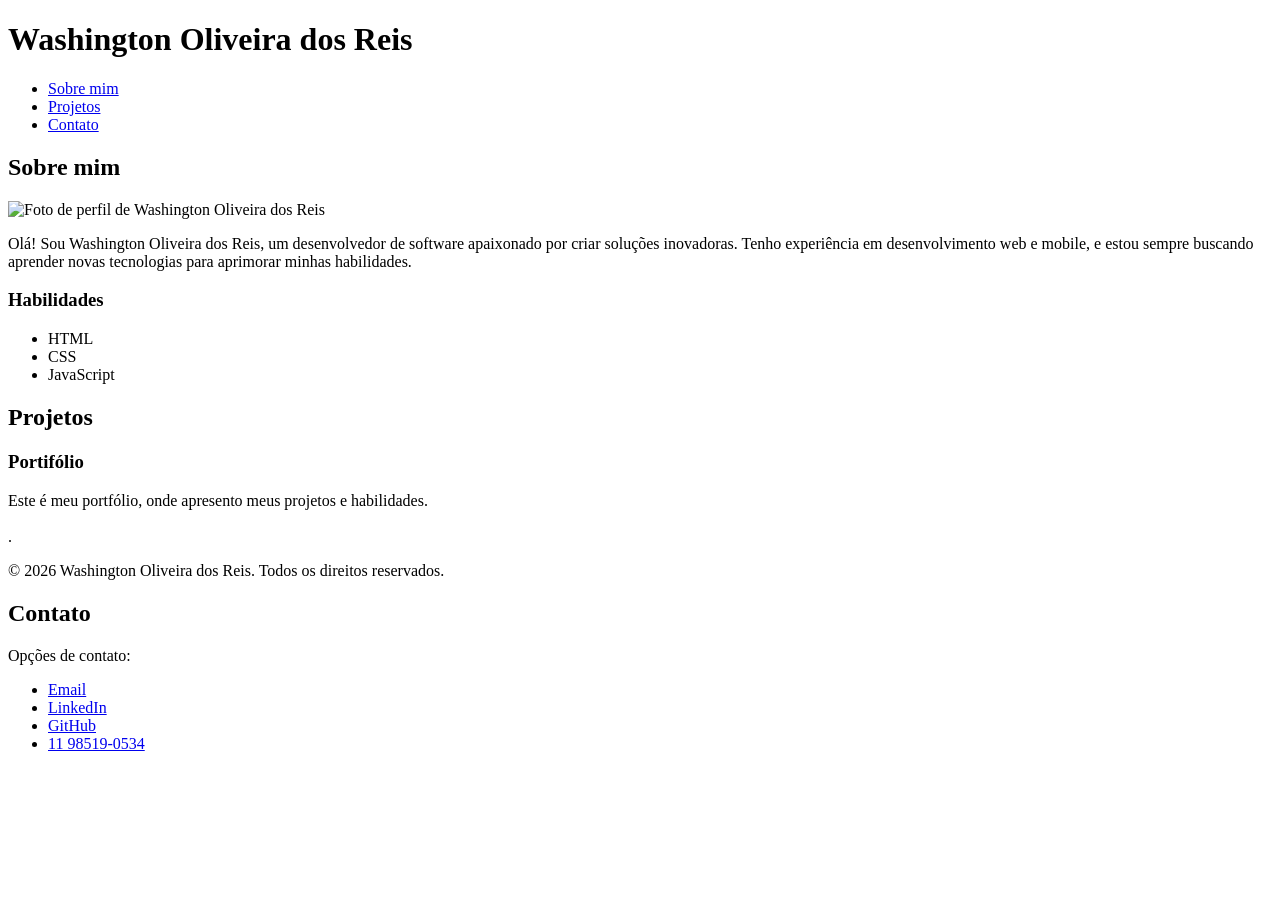
==== index.html @ 2d5e49ee "Rename projeto.html to index.html" ====
<!DOCTYPE html>
<html lang="en">

<head>
    <meta charset="UTF-8">
    <meta name="viewport" content="width=device-width, initial-scale=1.0">
    <title>Portifólio</title>
</head>

<body>
    <header>
        <h1>Washington Oliveira dos Reis</h1>
        <nav> <!--seção de navegação  -->
            <ul> <!--lista não ordenada para links do nosso menu.-->
                <li><a href="#sobre-mim">Sobre mim</a></li>
                <li><a href="#projetos">Projetos</a></li>
                <li><a href="#contato">Contato</a></li>
            </ul>

        </nav>
    </header>
    <section id="sobre-mim">
        <h2>Sobre mim</h2>
        <article>
            <img src="https://avatars.githubusercontent.com/u/183776388?v=4" alt="Foto de perfil de Washington Oliveira dos Reis" width="150">

            <p>Olá! Sou Washington Oliveira dos Reis, um desenvolvedor de software apaixonado por criar soluções
                inovadoras. Tenho experiência em desenvolvimento web e mobile, e estou sempre buscando aprender novas
                tecnologias para aprimorar minhas habilidades.</p>
        </article>
        <aside>
            <h3>Habilidades</h3>
            <ul>
                <li>HTML</li>
                <li>CSS</li>
                <li>JavaScript</li>
            </ul>
    </section>
    <section id="projetos">
        <h2>Projetos</h2>
        <article>
            <h3>Portifólio</h3>
            <p> Este é meu portfólio, onde apresento meus projetos e habilidades.</p>
        </article>
        <article>
            <h3></h3>
            <p>.</p>
        </article>

        <footer>
            <p>&copy; 2026 Washington Oliveira dos Reis. Todos os direitos reservados.</p>
            
            <section id="contato">
                <h2>Contato</h2>
                <p>Opções de contato:</p>
                <ul>
                    <li><a href="mailto:reiswashington192@gmail.com">Email</a></li>
                    <li><a href="https://www.linkedin.com/in/washington-oliveira-dos-reis-a4a8a7293?utm_source=share_via&utm_content=profile&utm_medium=member_ios" target="_blank">LinkedIn</a></li>
                    <li><a href="https://github.com/Dev-kaps00" target="_blank">GitHub</a></li>
                    <li><a href="tel:+55 11 98519-0534" target="_blank">11 98519-0534</a></li>
                </ul>
            </section>

        </footer>

</body>

</html>
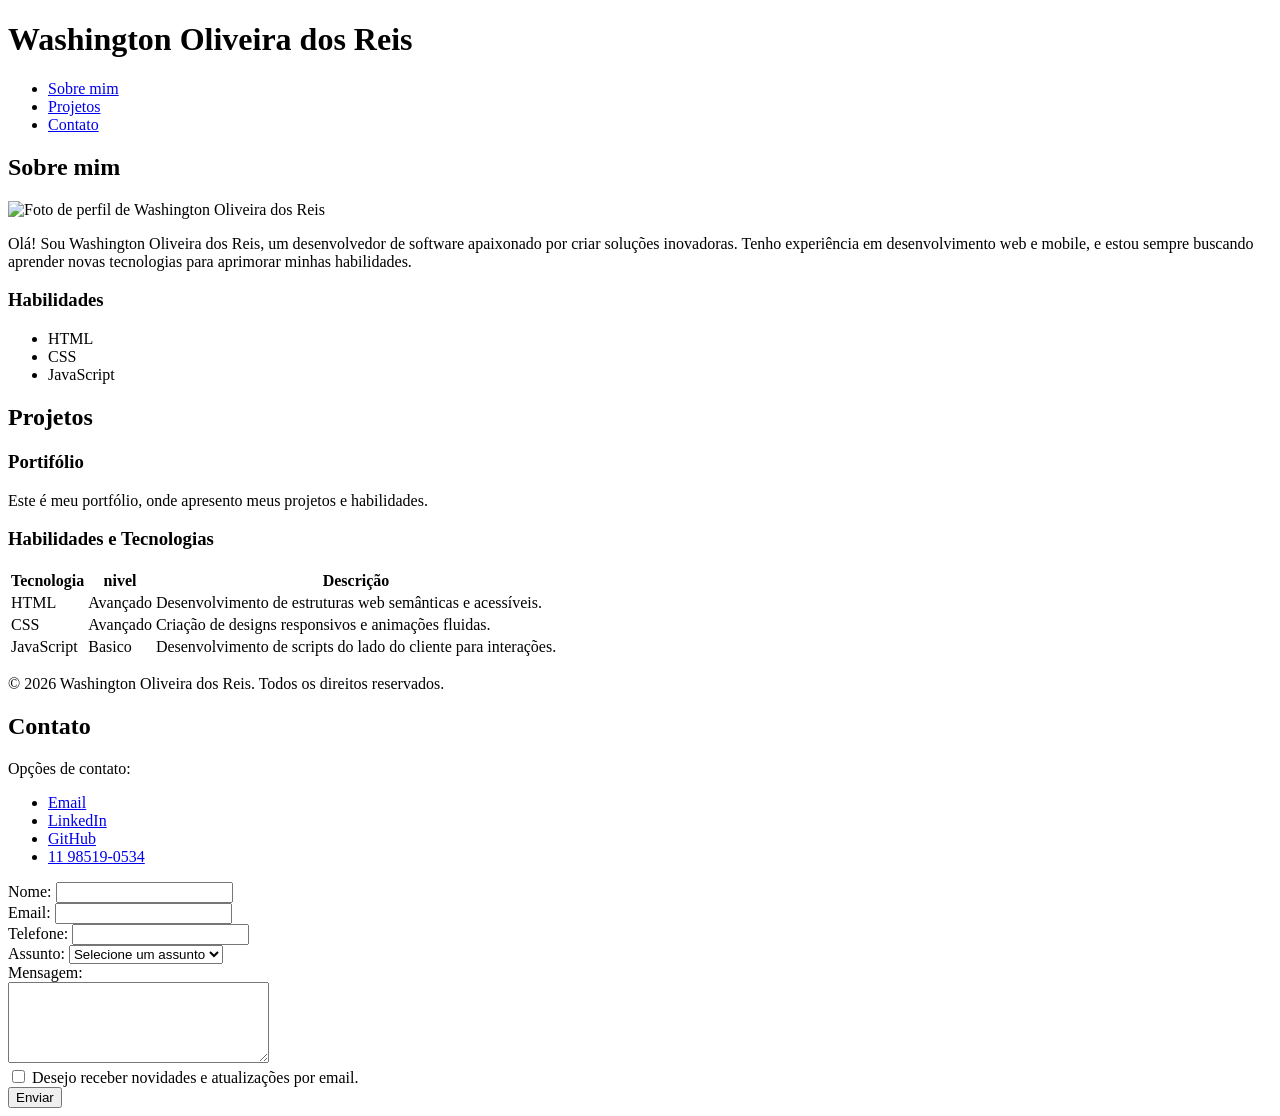
==== commit d7cafa5b: "Update files" ====
--- a/index.html
+++ b/index.html
@@ -22,7 +22,8 @@
     <section id="sobre-mim">
         <h2>Sobre mim</h2>
         <article>
-            <img src="https://avatars.githubusercontent.com/u/183776388?v=4" alt="Foto de perfil de Washington Oliveira dos Reis" width="150">
+            <img src="https://avatars.githubusercontent.com/u/183776388?v=4"
+                alt="Foto de perfil de Washington Oliveira dos Reis" width="150">
 
             <p>Olá! Sou Washington Oliveira dos Reis, um desenvolvedor de software apaixonado por criar soluções
                 inovadoras. Tenho experiência em desenvolvimento web e mobile, e estou sempre buscando aprender novas
@@ -42,27 +43,77 @@
             <h3>Portifólio</h3>
             <p> Este é meu portfólio, onde apresento meus projetos e habilidades.</p>
         </article>
-        <article>
-            <h3></h3>
-            <p>.</p>
-        </article>
+    </section>
+    <section id="habilidades">
+            <h3>Habilidades e Tecnologias</h3>
+            <table>
+                <thead>
+                    <tr>
+                        <th>Tecnologia</th>
+                        <th>nivel</th>
+                        <th>Descrição</th>
+                    </tr>
+                </thead>
+                <tbody>
+                    <tr>
+                        <td>HTML</td>
+                        <td>Avançado</td>
+                        <td>Desenvolvimento de estruturas web semânticas e acessíveis.</td>
+                    </tr>
+                    <tr>
+                        <td>CSS</td>
+                        <td>Avançado</td>
+                        <td>Criação de designs responsivos e animações fluidas.</td>
+                    </tr>
+                    <tr>
+                        <td>JavaScript</td>
+                        <td>Basico</td>
+                        <td>Desenvolvimento de scripts do lado do cliente para interações.</td>
+                    </tr>
+                </tbody>
+            </table>
+            
 
+    </section>    
         <footer>
             <p>&copy; 2026 Washington Oliveira dos Reis. Todos os direitos reservados.</p>
-            
+
             <section id="contato">
                 <h2>Contato</h2>
                 <p>Opções de contato:</p>
                 <ul>
                     <li><a href="mailto:reiswashington192@gmail.com">Email</a></li>
-                    <li><a href="https://www.linkedin.com/in/washington-oliveira-dos-reis-a4a8a7293?utm_source=share_via&utm_content=profile&utm_medium=member_ios" target="_blank">LinkedIn</a></li>
+                    <li><a href="https://www.linkedin.com/in/washington-oliveira-dos-reis-a4a8a7293?utm_source=share_via&utm_content=profile&utm_medium=member_ios"
+                            target="_blank">LinkedIn</a></li>
                     <li><a href="https://github.com/Dev-kaps00" target="_blank">GitHub</a></li>
                     <li><a href="tel:+55 11 98519-0534" target="_blank">11 98519-0534</a></li>
                 </ul>
+                <form action="#" method="post">
+                    <label for="nome">Nome:</label>
+                    <input type="text" id="nome" name="nome" required><br>
+
+                    <label for="email">Email:</label>
+                    <input type="email" id="email" name="email" required><br>
+
+                    <label for="telefone">Telefone:</label>
+                    <input type="tel" id="telefone" name="telefone" required><br>
+                    <label for="assunto">Assunto:</label>
+                    <select id="assunto" name="assunto" required>
+                        <option value="">Selecione um assunto</option>
+                        <option value="orçamento">Orçamento</option>
+                        <option value="colaboracao">Colaboração</option>
+                        <option value="outros">Outros</option>
+                    </select><br>
+                    <label for="mensagem">Mensagem:</label><br>
+                    <textarea id="mensagem" name="mensagem" rows="5" cols="30" ></textarea><br>
+                    <input type="checkbox" id="newsletter" name="newsletter">
+                    <label for="newsletter">Desejo receber novidades e atualizações por email.</label><br>
+                    <button type="submit">Enviar</button>
+                </form>
             </section>
 
         </footer>
 
 </body>
 
-</html>
+</html>
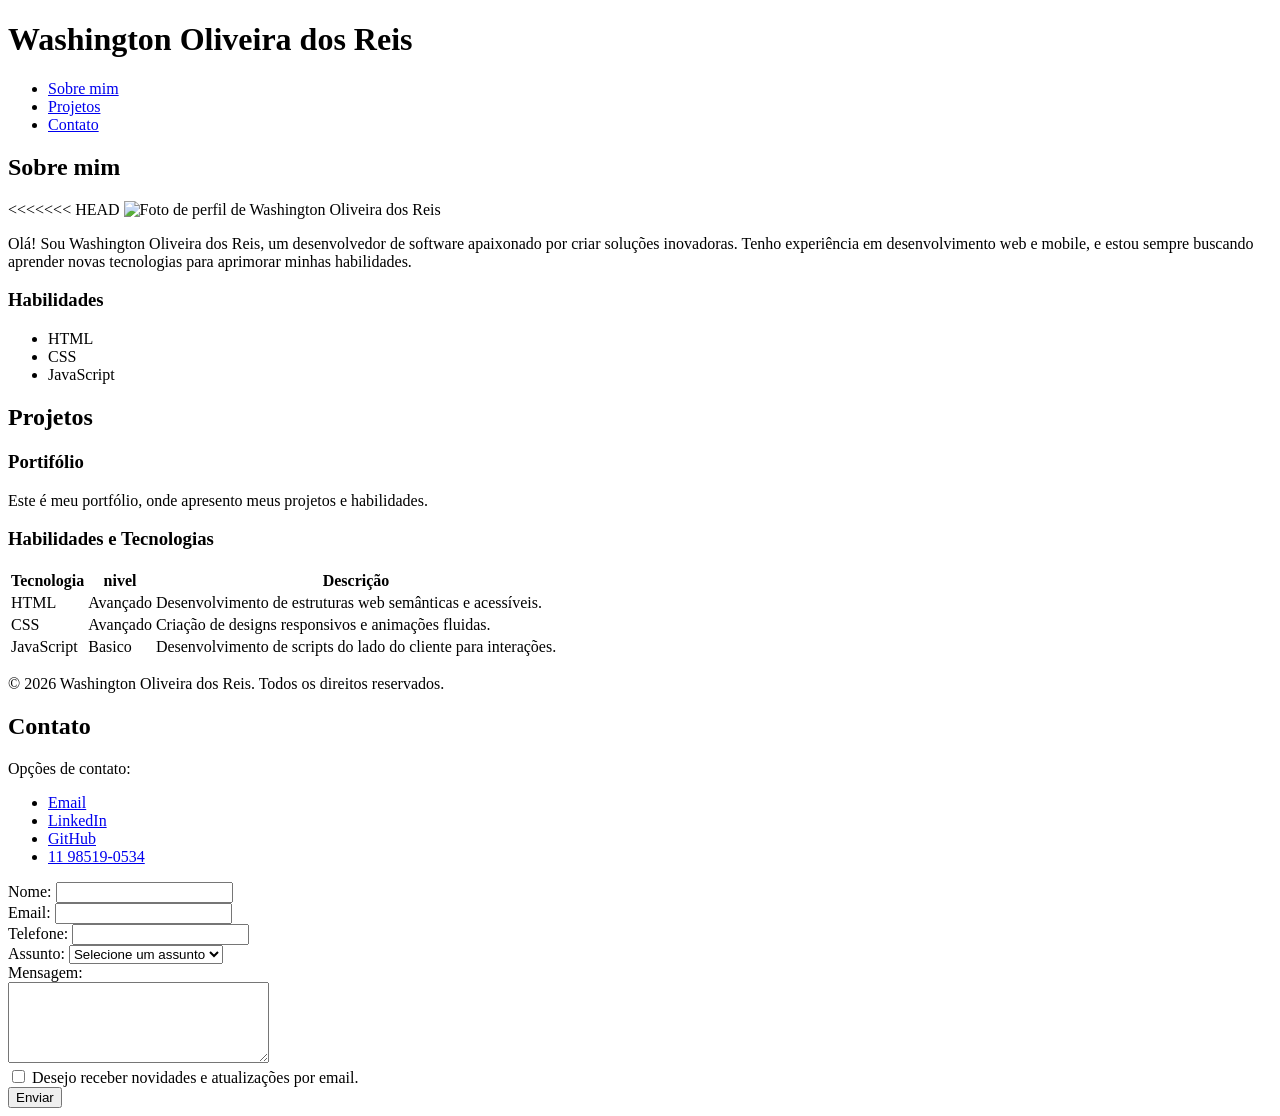
==== commit cc5b3135: "Resolve merge conflicts" ====
--- a/index.html
+++ b/index.html
@@ -22,6 +22,7 @@
     <section id="sobre-mim">
         <h2>Sobre mim</h2>
         <article>
+<<<<<<< HEAD
             <img src="https://avatars.githubusercontent.com/u/183776388?v=4"
                 alt="Foto de perfil de Washington Oliveira dos Reis" width="150">
 
@@ -77,7 +78,6 @@
     </section>    
         <footer>
             <p>&copy; 2026 Washington Oliveira dos Reis. Todos os direitos reservados.</p>
-
             <section id="contato">
                 <h2>Contato</h2>
                 <p>Opções de contato:</p>
@@ -116,4 +116,4 @@
 
 </body>
 
-</html>+</html>
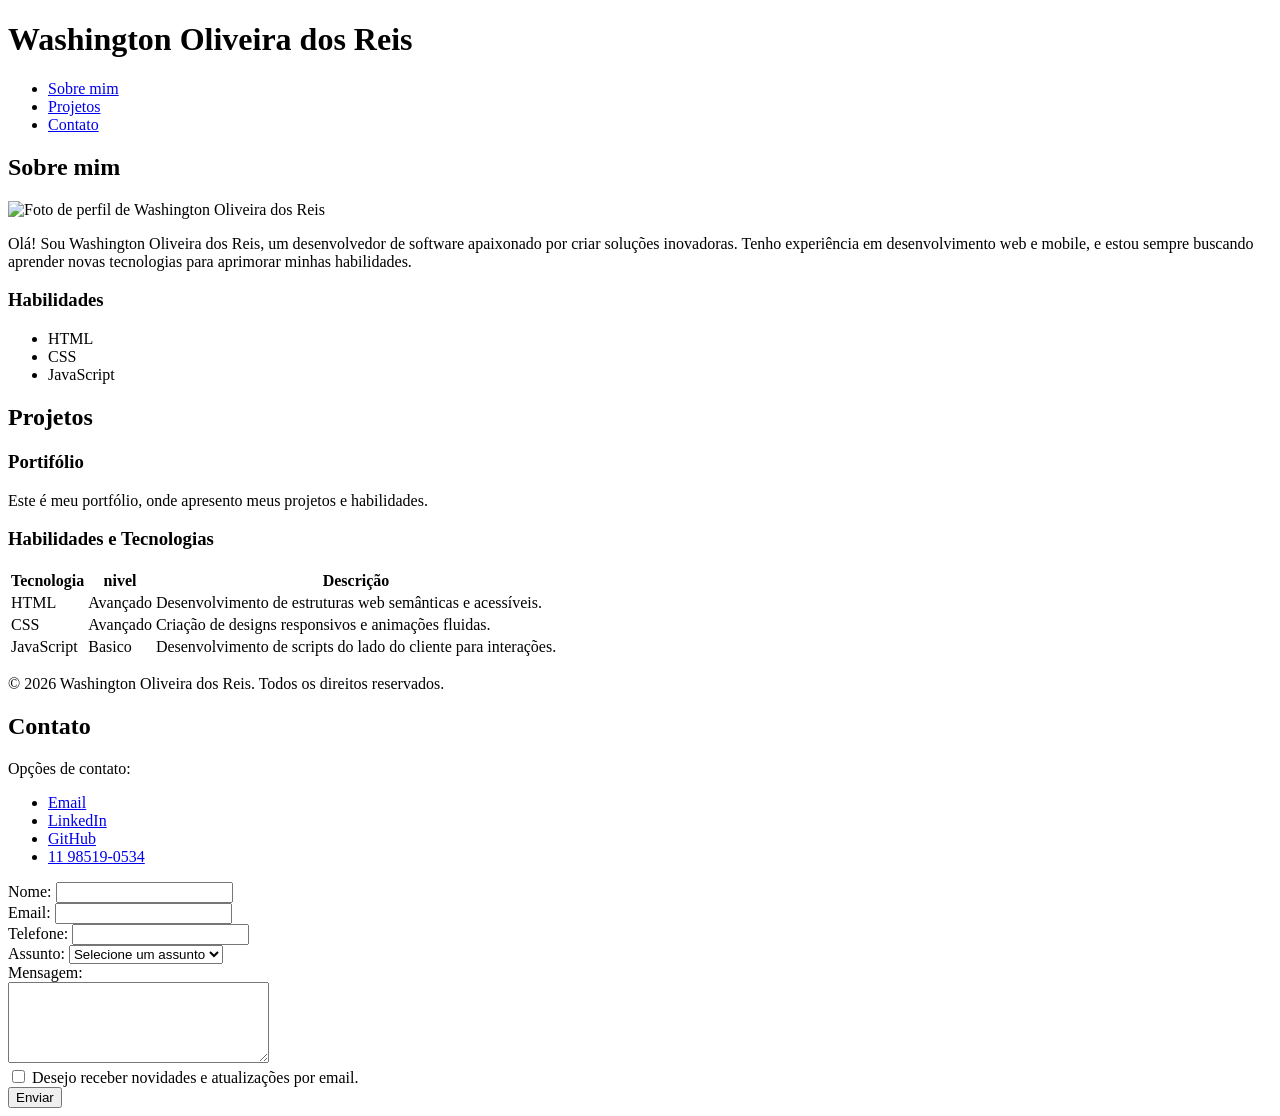
==== commit 6171ab32: "docs(index): ajustar conteúdo de index.html" ====
--- a/index.html
+++ b/index.html
@@ -1,5 +1,5 @@
 <!DOCTYPE html>
-<html lang="en">
+<html lang="pt-BR">
 
 <head>
     <meta charset="UTF-8">
@@ -22,7 +22,6 @@
     <section id="sobre-mim">
         <h2>Sobre mim</h2>
         <article>
-<<<<<<< HEAD
             <img src="https://avatars.githubusercontent.com/u/183776388?v=4"
                 alt="Foto de perfil de Washington Oliveira dos Reis" width="150">
 
@@ -37,6 +36,7 @@
                 <li>CSS</li>
                 <li>JavaScript</li>
             </ul>
+        </aside>
     </section>
     <section id="projetos">
         <h2>Projetos</h2>
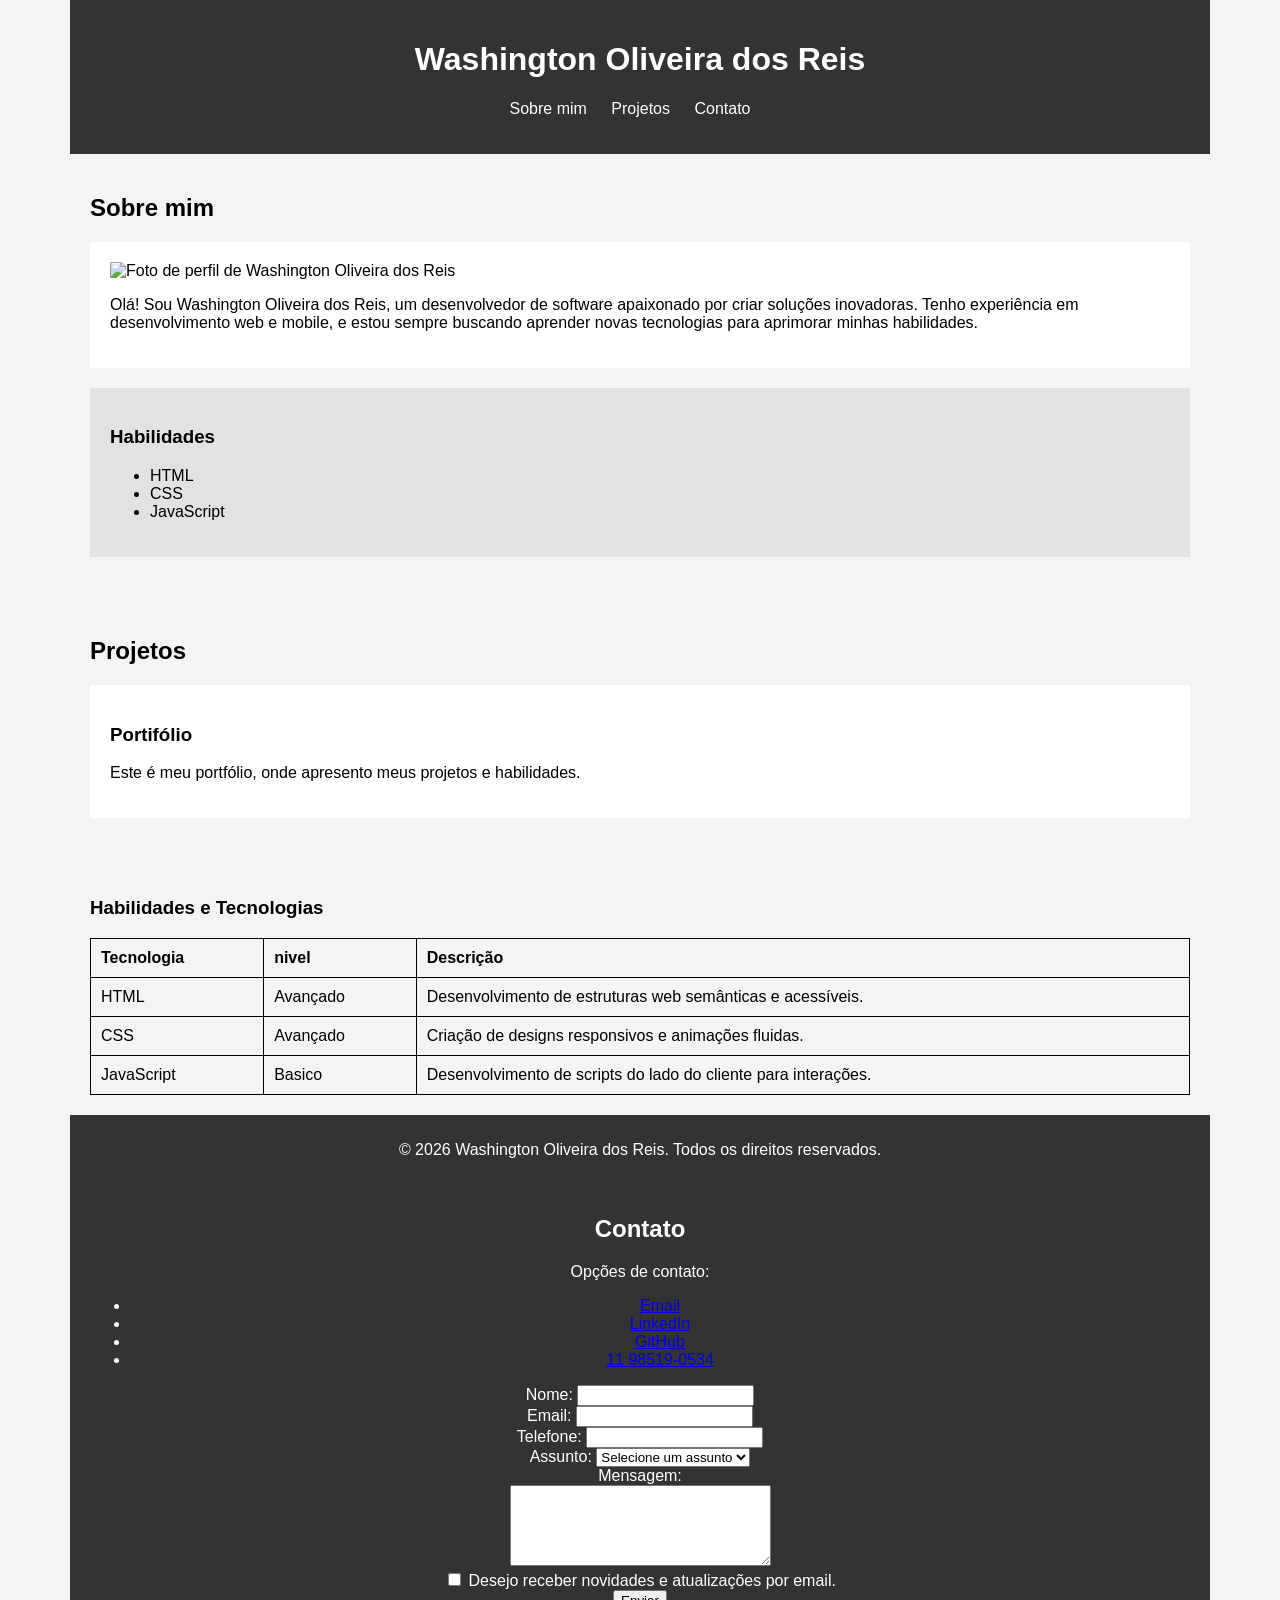
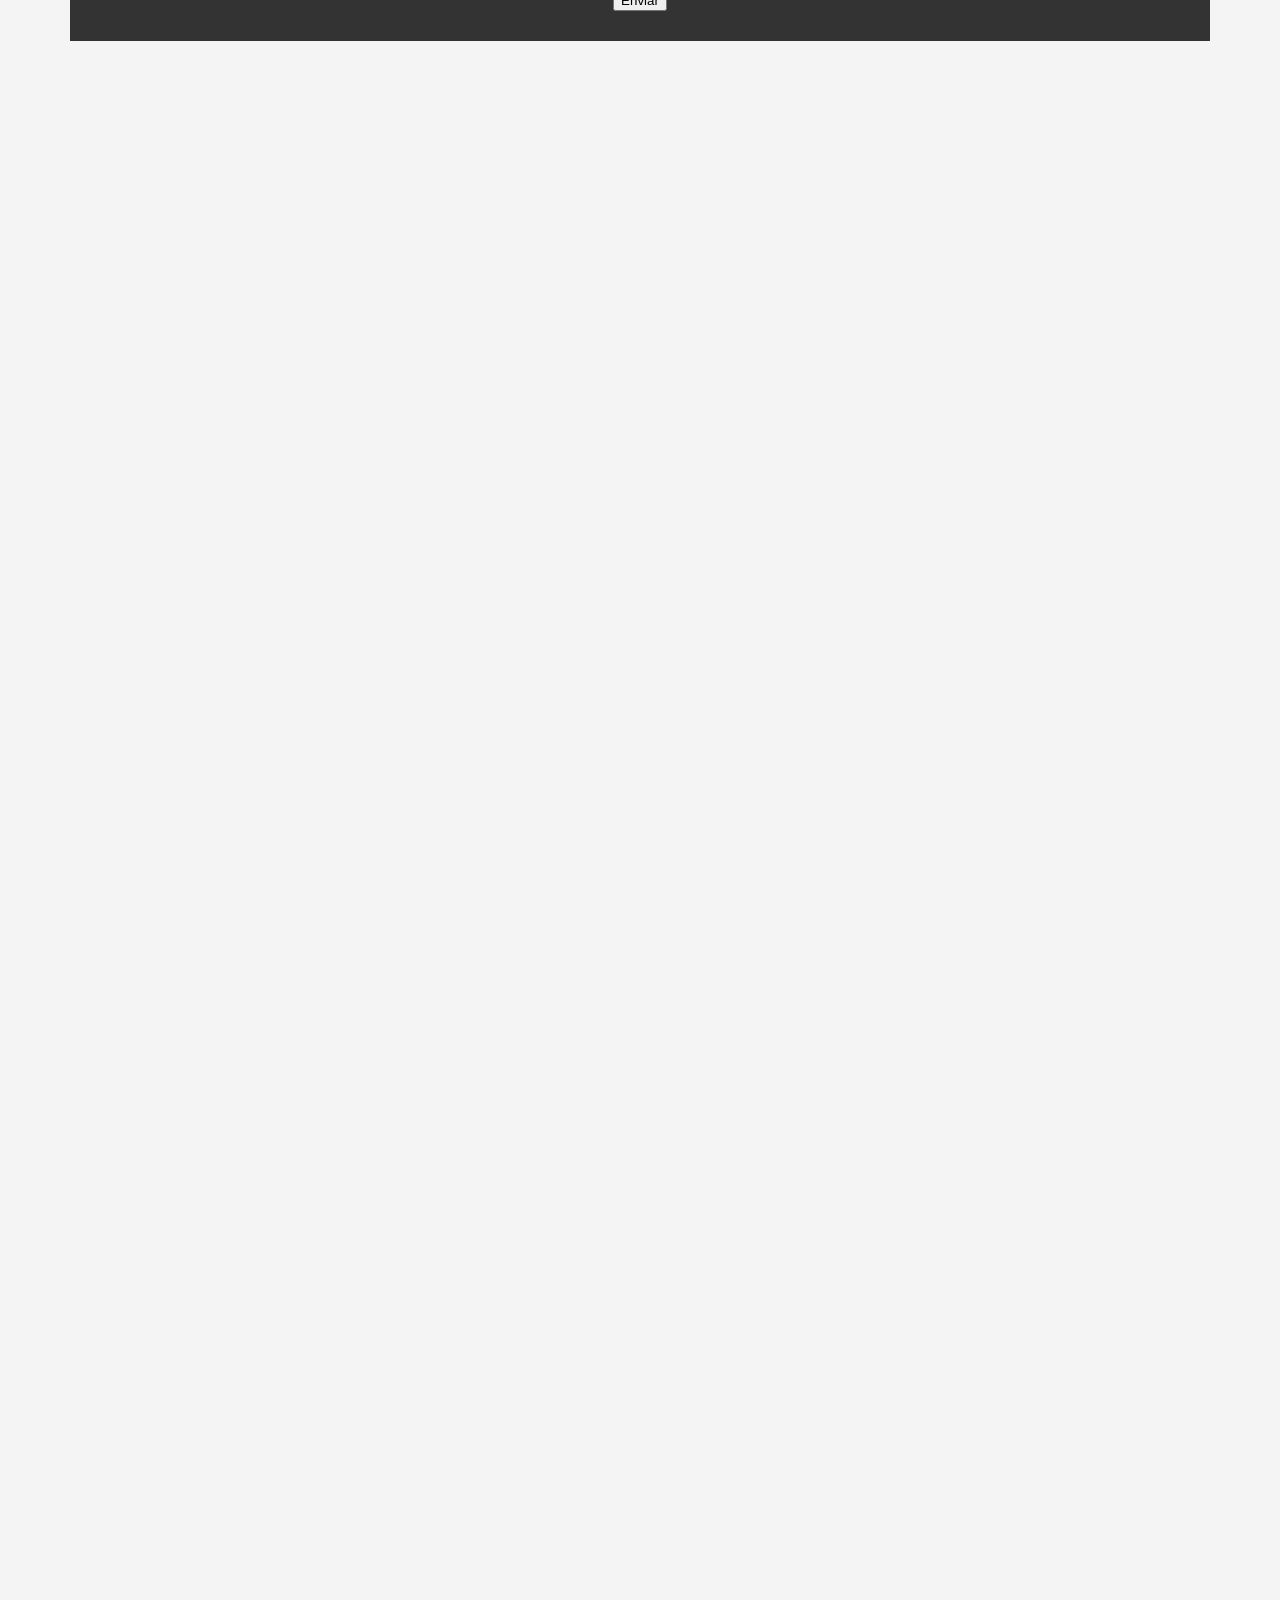
==== commit 9e001de8: "feat(style): adicionar stylesheet e ajustar background" ====
--- a/index.html
+++ b/index.html
@@ -4,6 +4,8 @@
 <head>
     <meta charset="UTF-8">
     <meta name="viewport" content="width=device-width, initial-scale=1.0">
+    <link rel="stylesheet" href="style.css">
+
     <title>Portifólio</title>
 </head>
 
--- a/style.css
+++ b/style.css
@@ -0,0 +1,70 @@
+        body {
+            font-family: Arial, sans-serif;
+            margin: 0;
+            padding: 0;
+            min-height: 1000vh;
+            background-color: #f4f4f4;
+            width: 1140px;  
+                margin: 0 auto;
+            
+
+        }
+
+        header {
+            background-color: #333;
+            color: white;
+            padding: 20px;
+            text-align: center;
+        }
+
+        nav ul {
+            list-style-type: none;
+            padding: 0;
+        }
+
+        nav ul li {
+            display: inline;
+            margin-right: 20px;
+        }
+
+        nav ul li a {
+            color: white;
+            text-decoration: none;
+        }
+
+        section {
+            padding: 20px;
+        }
+
+        article {
+            background-color: white;
+            padding: 20px;
+            margin-bottom: 20px;
+        }
+
+        aside {
+            background-color: #e2e2e2;
+            padding: 20px;
+            margin-bottom: 20px;
+        }
+
+        table {
+            width: 100%;
+            border-collapse: collapse;
+        }
+
+        table, th, td {
+            border: 1px solid black;
+        }
+
+        th, td {
+            padding: 10px;
+            text-align: left;
+        }
+
+        footer {
+            background-color: #333;
+            color: white;
+            text-align: center;
+            padding: 10px 0;
+        } 
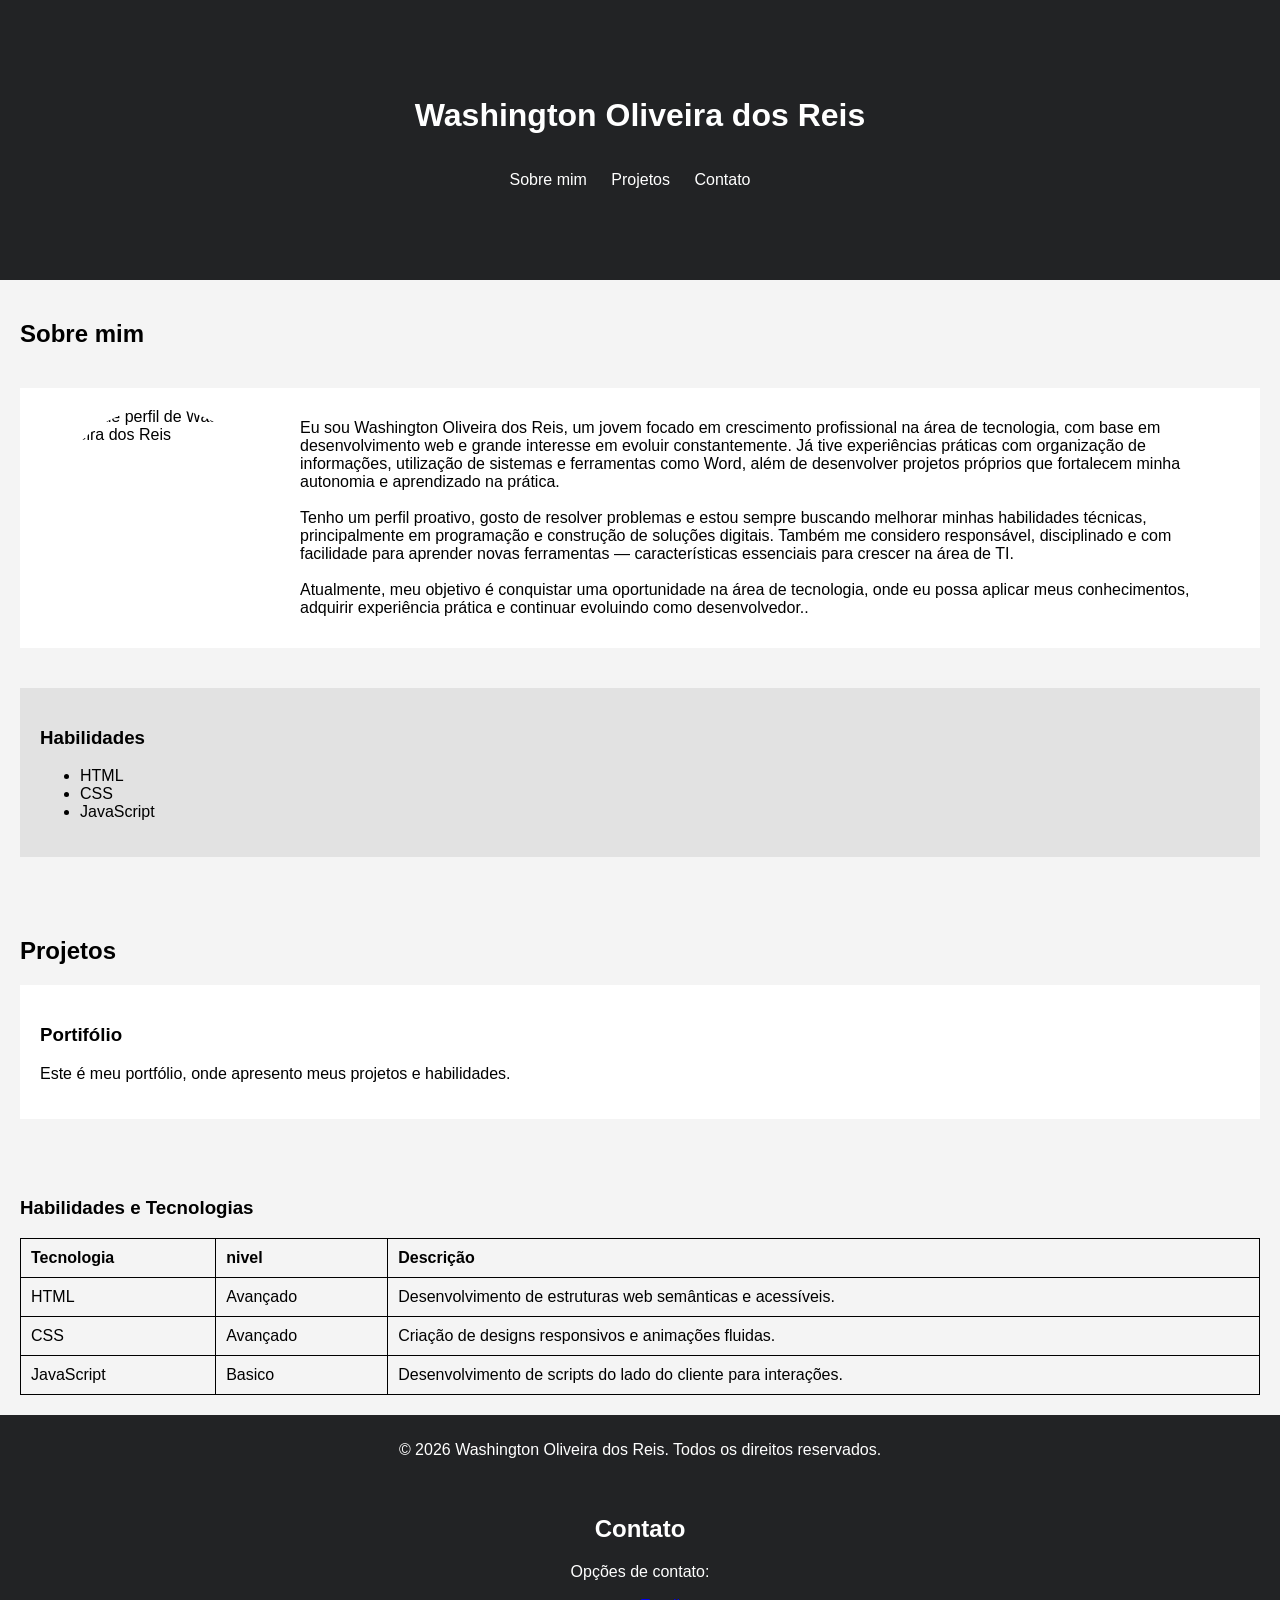
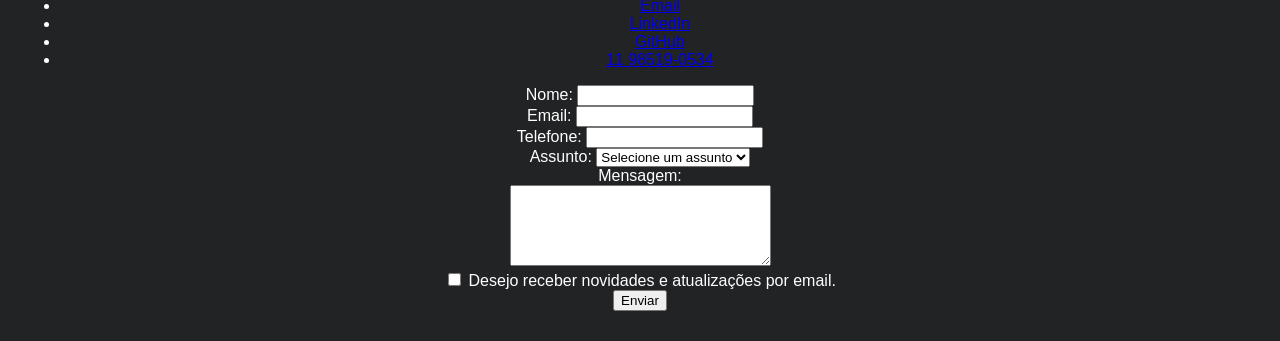
==== commit 213745b3: "Update files" ====
--- a/index.html
+++ b/index.html
@@ -27,9 +27,18 @@
             <img src="https://avatars.githubusercontent.com/u/183776388?v=4"
                 alt="Foto de perfil de Washington Oliveira dos Reis" width="150">
 
-            <p>Olá! Sou Washington Oliveira dos Reis, um desenvolvedor de software apaixonado por criar soluções
-                inovadoras. Tenho experiência em desenvolvimento web e mobile, e estou sempre buscando aprender novas
-                tecnologias para aprimorar minhas habilidades.</p>
+            <p>Eu sou Washington Oliveira dos Reis, um jovem focado em crescimento profissional na área de tecnologia,
+                com base em desenvolvimento web e grande interesse em evoluir constantemente. Já tive experiências
+                práticas com organização de informações, utilização de sistemas e ferramentas como Word, além de
+                desenvolver projetos próprios que fortalecem minha autonomia e aprendizado na prática.<br><br>
+
+                Tenho um perfil proativo, gosto de resolver problemas e estou sempre buscando melhorar minhas
+                habilidades técnicas, principalmente em programação e construção de soluções digitais. Também me
+                considero responsável, disciplinado e com facilidade para aprender novas ferramentas — características
+                essenciais para crescer na área de TI.<br><br>
+
+                Atualmente, meu objetivo é conquistar uma oportunidade na área de tecnologia, onde eu possa aplicar meus
+                conhecimentos, adquirir experiência prática e continuar evoluindo como desenvolvedor..</p>
         </article>
         <aside>
             <h3>Habilidades</h3>
@@ -48,74 +57,74 @@
         </article>
     </section>
     <section id="habilidades">
-            <h3>Habilidades e Tecnologias</h3>
-            <table>
-                <thead>
-                    <tr>
-                        <th>Tecnologia</th>
-                        <th>nivel</th>
-                        <th>Descrição</th>
-                    </tr>
-                </thead>
-                <tbody>
-                    <tr>
-                        <td>HTML</td>
-                        <td>Avançado</td>
-                        <td>Desenvolvimento de estruturas web semânticas e acessíveis.</td>
-                    </tr>
-                    <tr>
-                        <td>CSS</td>
-                        <td>Avançado</td>
-                        <td>Criação de designs responsivos e animações fluidas.</td>
-                    </tr>
-                    <tr>
-                        <td>JavaScript</td>
-                        <td>Basico</td>
-                        <td>Desenvolvimento de scripts do lado do cliente para interações.</td>
-                    </tr>
-                </tbody>
-            </table>
-            
+        <h3>Habilidades e Tecnologias</h3>
+        <table>
+            <thead>
+                <tr>
+                    <th>Tecnologia</th>
+                    <th>nivel</th>
+                    <th>Descrição</th>
+                </tr>
+            </thead>
+            <tbody>
+                <tr>
+                    <td>HTML</td>
+                    <td>Avançado</td>
+                    <td>Desenvolvimento de estruturas web semânticas e acessíveis.</td>
+                </tr>
+                <tr>
+                    <td>CSS</td>
+                    <td>Avançado</td>
+                    <td>Criação de designs responsivos e animações fluidas.</td>
+                </tr>
+                <tr>
+                    <td>JavaScript</td>
+                    <td>Basico</td>
+                    <td>Desenvolvimento de scripts do lado do cliente para interações.</td>
+                </tr>
+            </tbody>
+        </table>
 
-    </section>    
-        <footer>
-            <p>&copy; 2026 Washington Oliveira dos Reis. Todos os direitos reservados.</p>
-            <section id="contato">
-                <h2>Contato</h2>
-                <p>Opções de contato:</p>
-                <ul>
-                    <li><a href="mailto:reiswashington192@gmail.com">Email</a></li>
-                    <li><a href="https://www.linkedin.com/in/washington-oliveira-dos-reis-a4a8a7293?utm_source=share_via&utm_content=profile&utm_medium=member_ios"
-                            target="_blank">LinkedIn</a></li>
-                    <li><a href="https://github.com/Dev-kaps00" target="_blank">GitHub</a></li>
-                    <li><a href="tel:+55 11 98519-0534" target="_blank">11 98519-0534</a></li>
-                </ul>
-                <form action="#" method="post">
-                    <label for="nome">Nome:</label>
-                    <input type="text" id="nome" name="nome" required><br>
 
-                    <label for="email">Email:</label>
-                    <input type="email" id="email" name="email" required><br>
+    </section>
+    <footer>
+        <p>&copy; 2026 Washington Oliveira dos Reis. Todos os direitos reservados.</p>
+        <section id="contato">
+            <h2>Contato</h2>
+            <p>Opções de contato:</p>
+            <ul>
+                <li><a href="mailto:reiswashington192@gmail.com">Email</a></li>
+                <li><a href="https://www.linkedin.com/in/washington-oliveira-dos-reis-a4a8a7293?utm_source=share_via&utm_content=profile&utm_medium=member_ios"
+                        target="_blank">LinkedIn</a></li>
+                <li><a href="https://github.com/Dev-kaps00" target="_blank">GitHub</a></li>
+                <li><a href="tel:+55 11 98519-0534" target="_blank">11 98519-0534</a></li>
+            </ul>
+            <form action="#" method="post">
+                <label for="nome">Nome:</label>
+                <input type="text" id="nome" name="nome" required><br>
 
-                    <label for="telefone">Telefone:</label>
-                    <input type="tel" id="telefone" name="telefone" required><br>
-                    <label for="assunto">Assunto:</label>
-                    <select id="assunto" name="assunto" required>
-                        <option value="">Selecione um assunto</option>
-                        <option value="orçamento">Orçamento</option>
-                        <option value="colaboracao">Colaboração</option>
-                        <option value="outros">Outros</option>
-                    </select><br>
-                    <label for="mensagem">Mensagem:</label><br>
-                    <textarea id="mensagem" name="mensagem" rows="5" cols="30" ></textarea><br>
-                    <input type="checkbox" id="newsletter" name="newsletter">
-                    <label for="newsletter">Desejo receber novidades e atualizações por email.</label><br>
-                    <button type="submit">Enviar</button>
-                </form>
-            </section>
+                <label for="email">Email:</label>
+                <input type="email" id="email" name="email" required><br>
 
-        </footer>
+                <label for="telefone">Telefone:</label>
+                <input type="tel" id="telefone" name="telefone" required><br>
+                <label for="assunto">Assunto:</label>
+                <select id="assunto" name="assunto" required>
+                    <option value="">Selecione um assunto</option>
+                    <option value="orçamento">Orçamento</option>
+                    <option value="colaboracao">Colaboração</option>
+                    <option value="outros">Outros</option>
+                </select><br>
+                <label for="mensagem">Mensagem:</label><br>
+                <textarea id="mensagem" name="mensagem" rows="5" cols="30"></textarea><br>
+                <input type="checkbox" id="newsletter" name="newsletter">
+                <label for="newsletter">Desejo receber novidades e atualizações por email.</label><br>
+                <button type="submit">Enviar</button>
+            </form>
+        </section>
+
+    </footer>
 
 </body>
 
-</html>
+</html>
--- a/style.css
+++ b/style.css
@@ -1,19 +1,25 @@
+        html, body {
+            height: 100%;
+            margin: 0;
+            padding: 0;
+            font-family: Arial, sans-serif;
+            
+        }
+
         body {
             font-family: Arial, sans-serif;
-            margin: 0;
-            padding: 0;
-            min-height: 1000vh;
             background-color: #f4f4f4;
-            width: 1140px;  
-                margin: 0 auto;
-            
-
+            width: 100%;
         }
 
         header {
-            background-color: #333;
+            background-color: #222325;
             color: white;
-            padding: 20px;
+            min-height: 200px;
+            padding: 40px 20px;
+            display: flex;
+            flex-direction: column;
+            justify-content: center;
             text-align: center;
         }
 
@@ -34,6 +40,35 @@
 
         section {
             padding: 20px;
+        }
+
+        section#sobre-mim {
+            display: grid;
+            gap: 20px;
+        }
+
+        section#sobre-mim article {
+            background-color: white;
+            padding: 20px;
+            margin-bottom: 20px;
+            display: grid;
+            grid-template-columns: 240px 1fr;
+            gap: 20px;
+            align-items: center;
+        }
+
+        section#sobre-mim article img {
+            width: 220px;
+            height: 220px;
+            border-radius: 50%;
+            object-fit: cover;
+            justify-self: center;
+            grid-column: 1;
+        }
+
+        section#sobre-mim article p {
+            margin: 0;
+            grid-column: 2;
         }
 
         article {
@@ -63,8 +98,9 @@
         }
 
         footer {
-            background-color: #333;
+            background-color: #222325;
             color: white;
             text-align: center;
             padding: 10px 0;
         } 
+
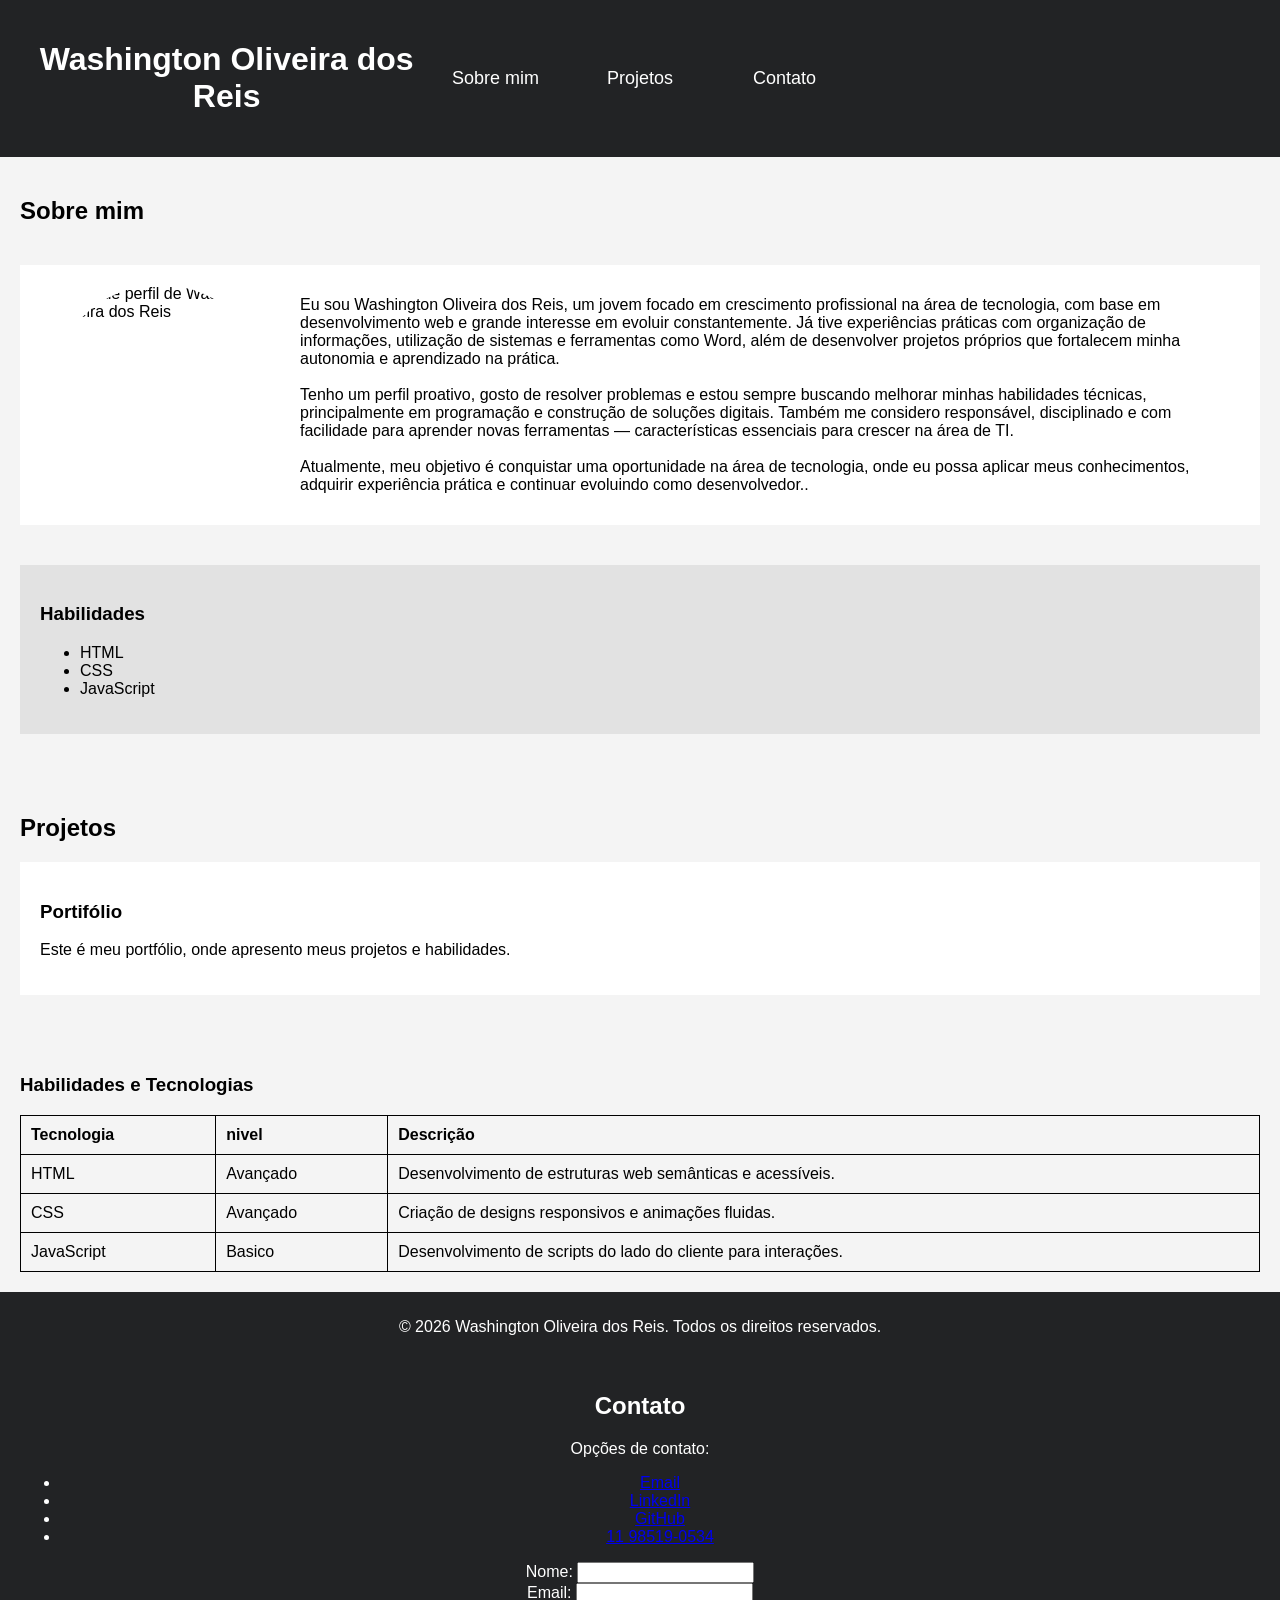
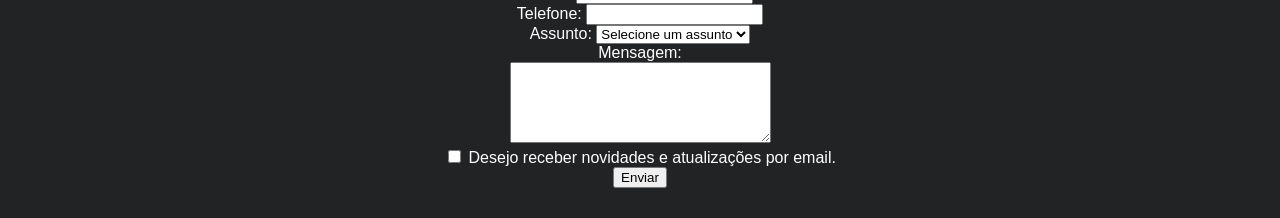
==== commit 75e77a2a: "Refatorar navegação e layout do header - index.html: Substituir ul/li por p para navegação - style.c" ====
--- a/index.html
+++ b/index.html
@@ -11,13 +11,11 @@
 
 <body>
     <header>
-        <h1>Washington Oliveira dos Reis</h1>
-        <nav> <!--seção de navegação  -->
-            <ul> <!--lista não ordenada para links do nosso menu.-->
-                <li><a href="#sobre-mim">Sobre mim</a></li>
-                <li><a href="#projetos">Projetos</a></li>
-                <li><a href="#contato">Contato</a></li>
-            </ul>
+        <h1 ">Washington Oliveira dos Reis</h1>
+        <nav > <!--seção de navegação  -->
+                <p><a href="#sobre-mim">Sobre mim</a></p>
+                <p><a href="#projetos">Projetos</a></p>
+                <p><a href="#contato">Contato</a></p>
 
         </nav>
     </header>
--- a/style.css
+++ b/style.css
@@ -1,3 +1,4 @@
+
         html, body {
             height: 100%;
             margin: 0;
@@ -13,31 +14,26 @@
         }
 
         header {
+            display: grid;
+            grid-template-columns: repeat(3,1fr);
             background-color: #222325;
             color: white;
-            min-height: 200px;
-            padding: 40px 20px;
-            display: flex;
-            flex-direction: column;
-            justify-content: center;
+            padding: 20px 20px;
             text-align: center;
         }
+        nav{
+            display: grid;
+            grid-template-columns: repeat(3,1fr);
+            justify-content: center;
+            align-items: center;
+            gap: 20px;
 
-        nav ul {
-            list-style-type: none;
-            padding: 0;
         }
-
-        nav ul li {
-            display: inline;
-            margin-right: 20px;
-        }
-
-        nav ul li a {
+        nav a {
             color: white;
             text-decoration: none;
+            font-size: 18px;
         }
-
         section {
             padding: 20px;
         }
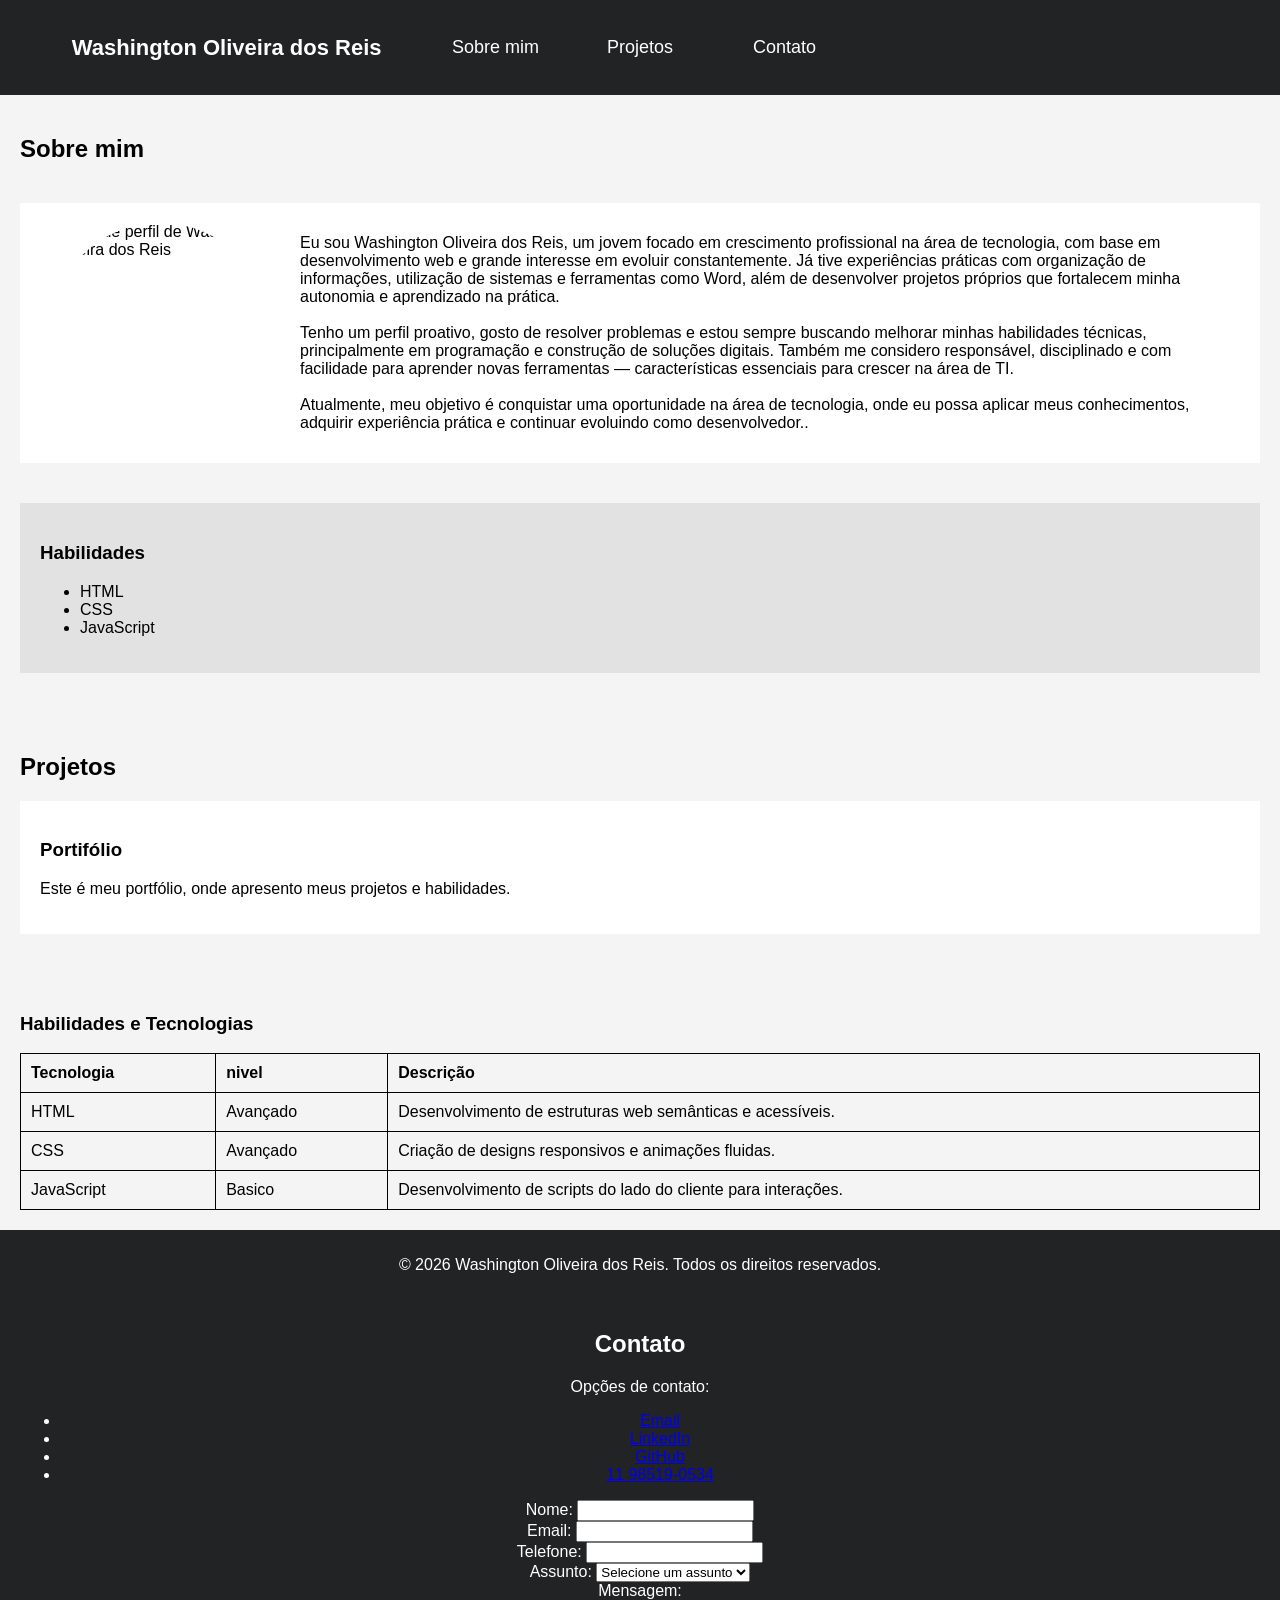
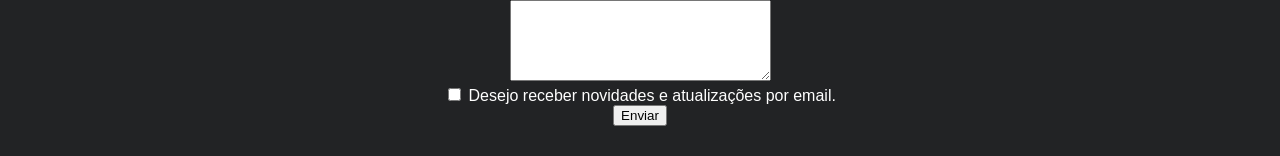
==== commit edf04f4d: "Adicionar script.js e ajustar layout do header e navegação" ====
--- a/index.html
+++ b/index.html
@@ -11,13 +11,14 @@
 
 <body>
     <header>
-        <h1 ">Washington Oliveira dos Reis</h1>
+        <h1>Washington Oliveira dos Reis</h1>
         <nav > <!--seção de navegação  -->
                 <p><a href="#sobre-mim">Sobre mim</a></p>
                 <p><a href="#projetos">Projetos</a></p>
                 <p><a href="#contato">Contato</a></p>
 
         </nav>
+
     </header>
     <section id="sobre-mim">
         <h2>Sobre mim</h2>
@@ -124,5 +125,6 @@
     </footer>
 
 </body>
+<script src="script.js"></script>
 
 </html>
--- a/style.css
+++ b/style.css
@@ -14,8 +14,9 @@
         }
 
         header {
+            font-size: 11px;
             display: grid;
-            grid-template-columns: repeat(3,1fr);
+            grid-template-columns:repeat(3,1fr);
             background-color: #222325;
             color: white;
             padding: 20px 20px;
